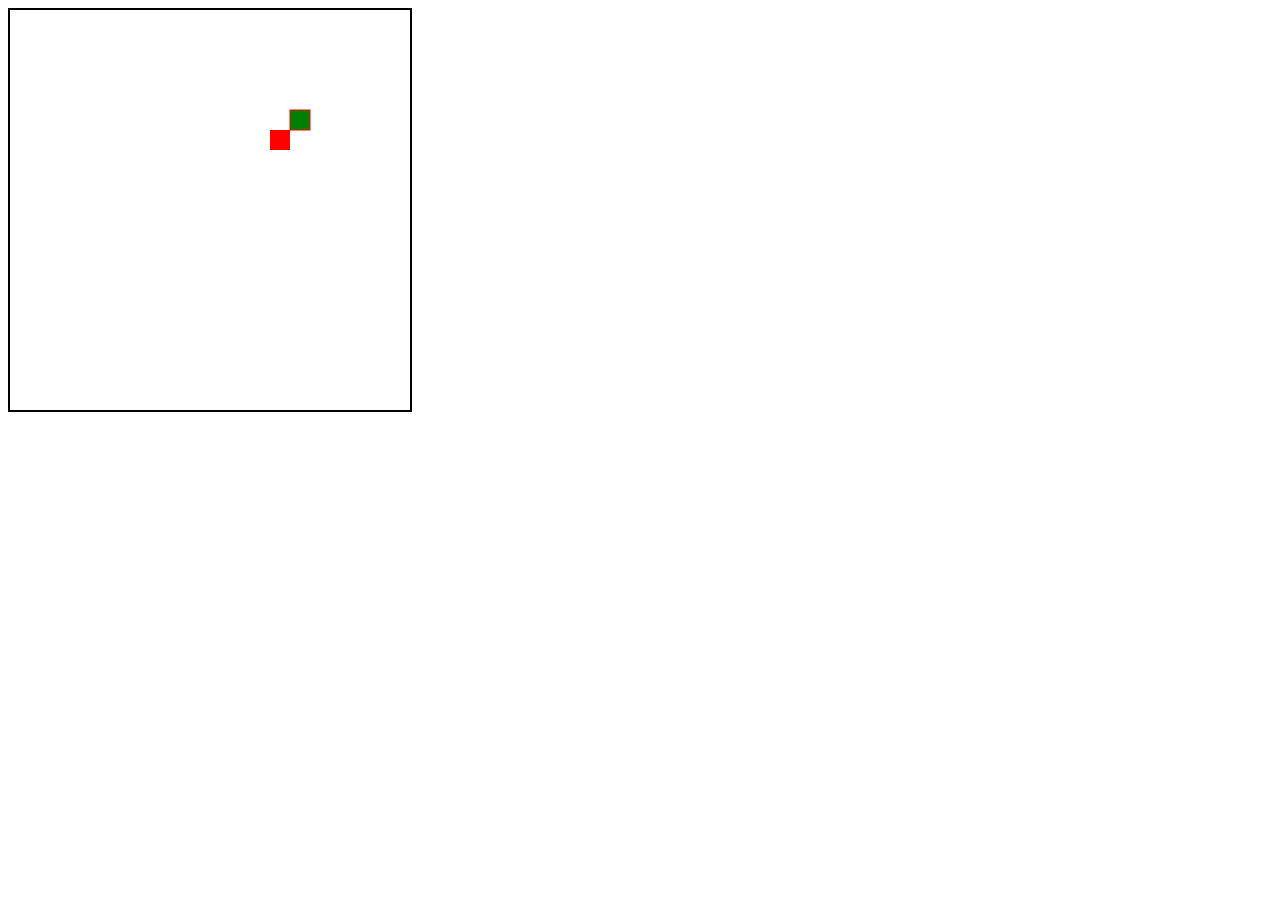
==== index.html @ 06225ced "Update and rename Snakegame.html to index.html" ====
<!DOCTYPE html>
<html>
<head>
    <title>Snake Game</title>
    <style>
        canvas {
            border: 2px solid black;
        }
    </style>
</head>
<body>
    <canvas id="gameCanvas" width="400" height="400"></canvas>
    <script src="snake.js"></script>
</body>
</html>
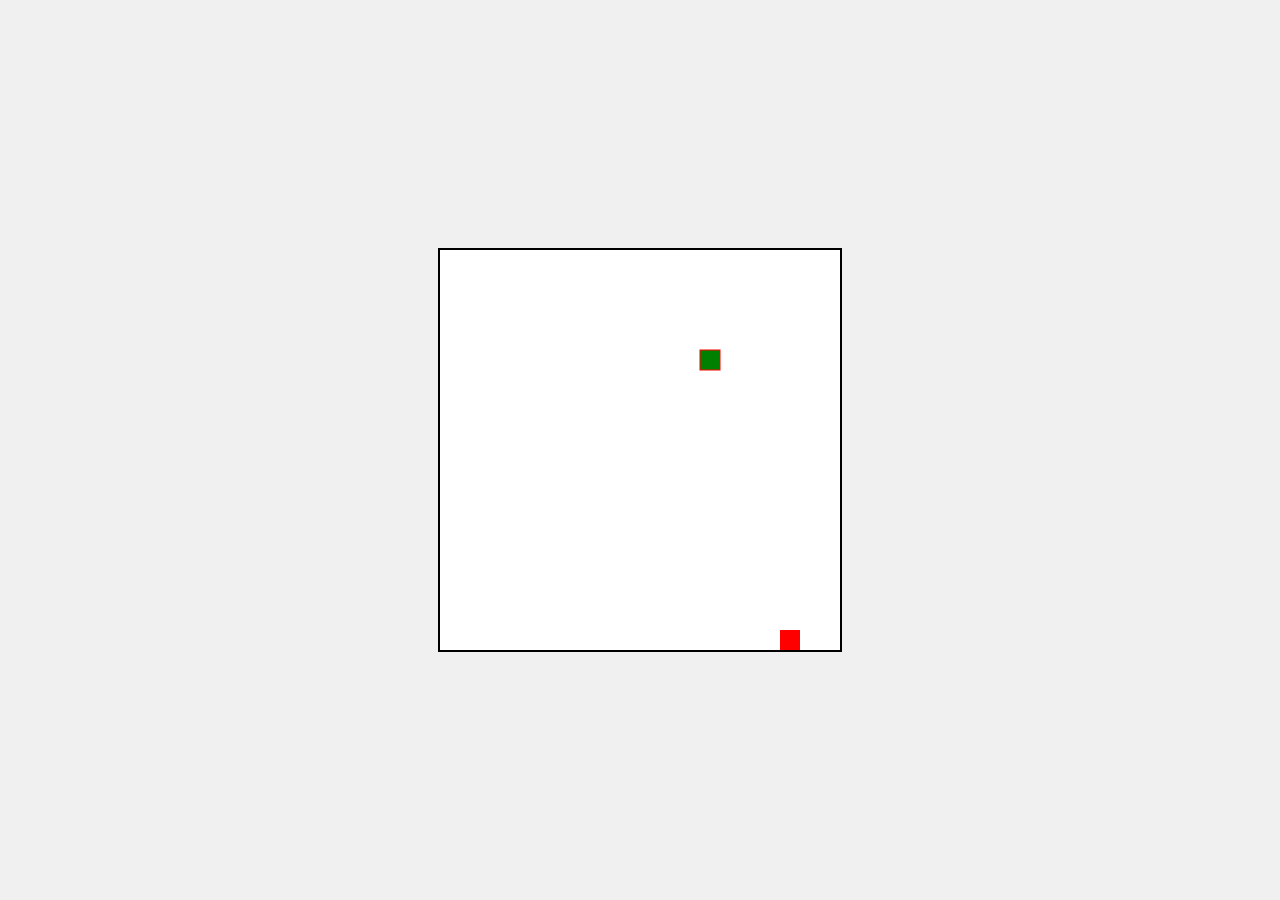
==== commit 94e5c144: "Update index.html" ====
--- a/index.html
+++ b/index.html
@@ -7,6 +7,7 @@
             border: 2px solid black;
         }
     </style>
+      <link rel="stylesheet" href="style.css">
 </head>
 <body>
     <canvas id="gameCanvas" width="400" height="400"></canvas>
--- a/style.css
+++ b/style.css
@@ -0,0 +1,20 @@
+body {
+    display: flex;
+    justify-content: center;
+    align-items: center;
+    height: 100vh;
+    margin: 0;
+    background-color: #f0f0f0;
+    font-family: Arial, sans-serif;
+}
+
+canvas {
+    border: 2px solid #000;
+    background-color: #fff;
+}
+
+h1 {
+    text-align: center;
+    font-size: 24px;
+    margin-bottom: 20px;
+}
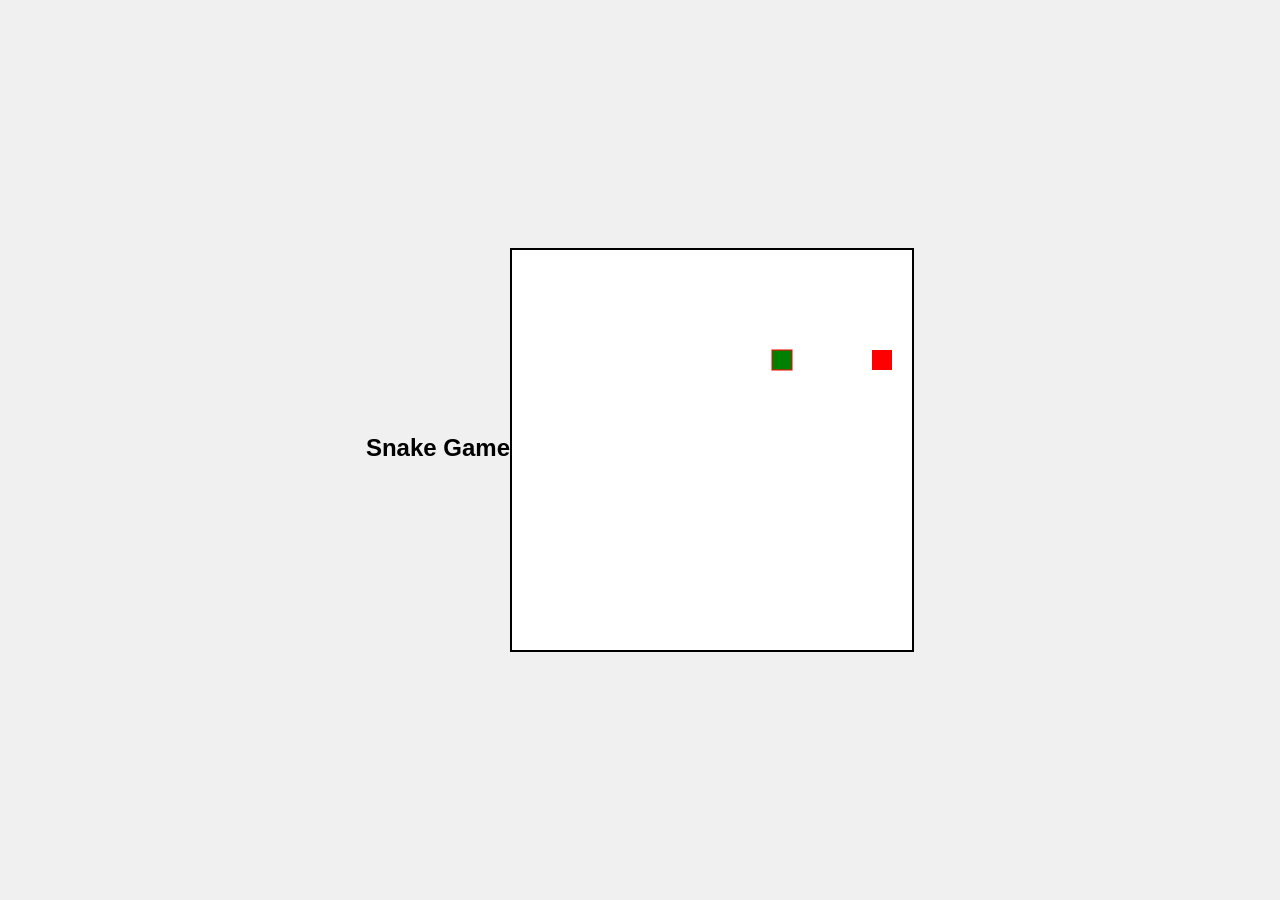
==== commit cf275b0d: "Update HTML file" ====
--- a/index.html
+++ b/index.html
@@ -2,14 +2,10 @@
 <html>
 <head>
     <title>Snake Game</title>
-    <style>
-        canvas {
-            border: 2px solid black;
-        }
-    </style>
-      <link rel="stylesheet" href="style.css">
+    <link rel="stylesheet" href="style.css">
 </head>
 <body>
+    <h1>Snake Game</h1>
     <canvas id="gameCanvas" width="400" height="400"></canvas>
     <script src="snake.js"></script>
 </body>
